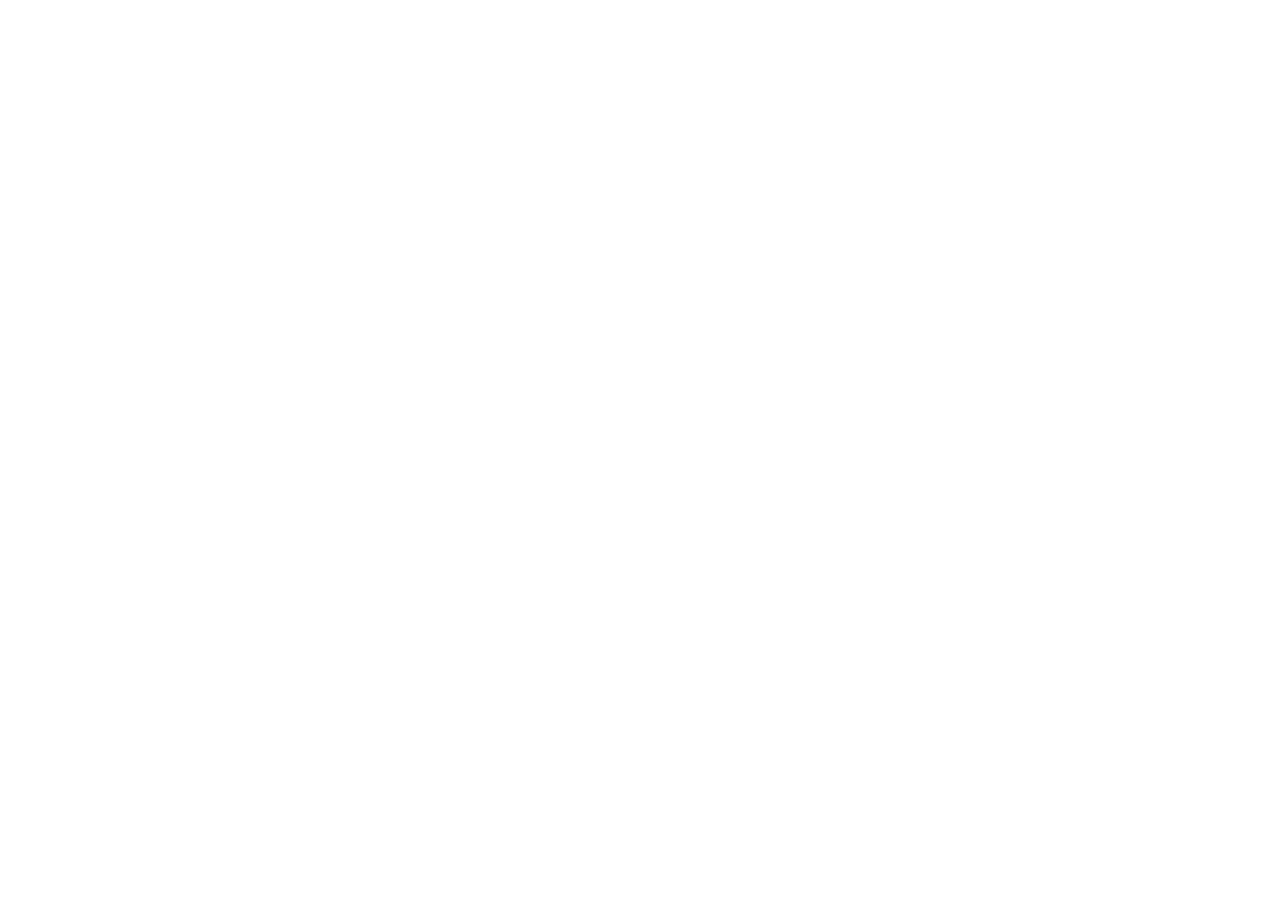
==== index.html @ 73a3aa2f "main structure of index.html" ====
<!DOCTYPE html>
<html lang="en">

<head>
    <meta charset="UTF-8">
    <meta name="viewport" content="width=device-width, initial-scale=1.0">
    <title>porfolio websitegit</title>
</head>

<body>

</body>

</html>
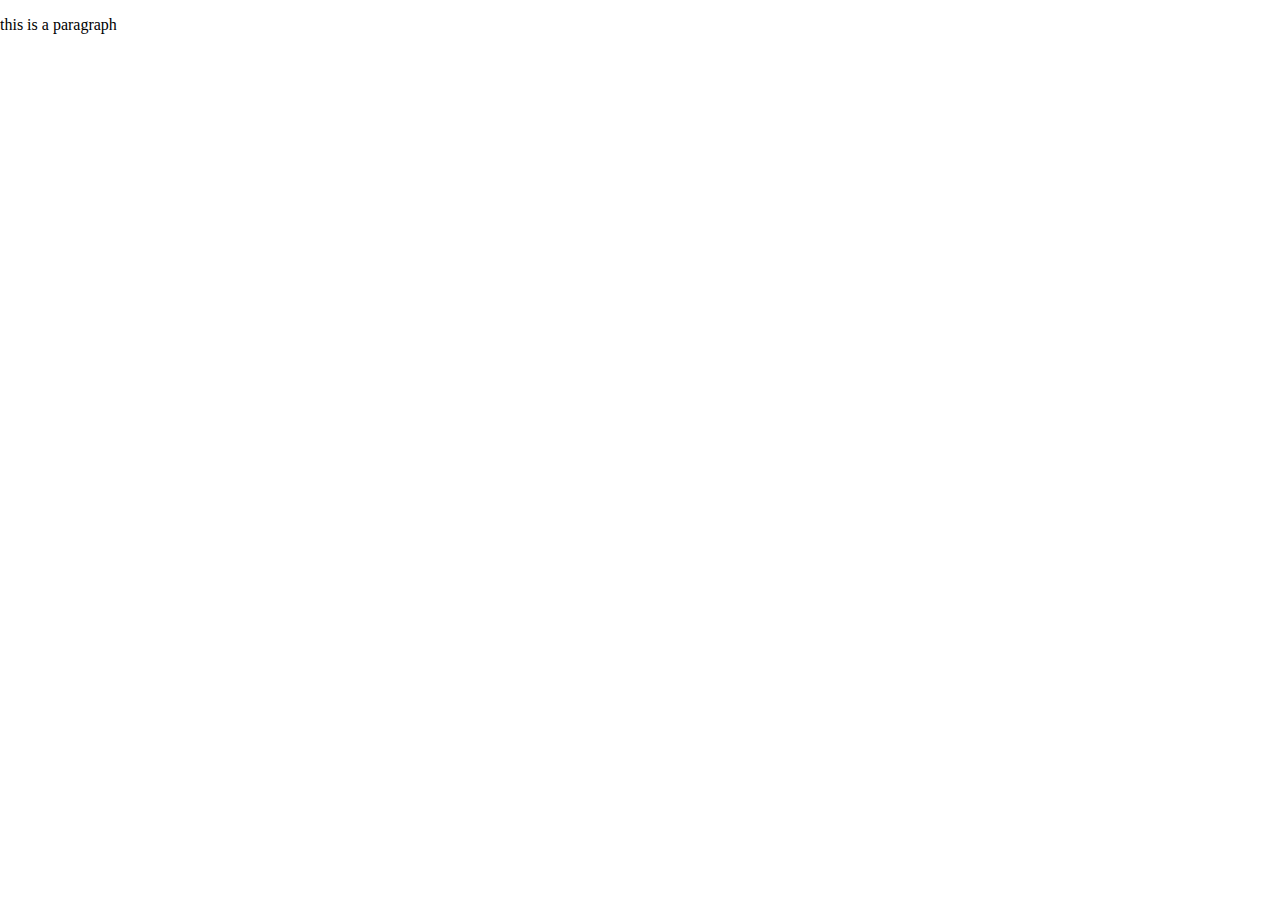
==== commit 272eb8c2: "linking the project files" ====
--- a/index.html
+++ b/index.html
@@ -5,9 +5,18 @@
     <meta charset="UTF-8">
     <meta name="viewport" content="width=device-width, initial-scale=1.0">
     <title>porfolio websitegit</title>
+    <link rel="stylesheet " href="style.css">
+
+    <title>portfolio website</title>
 </head>
 
 <body>
+    <p id="para">this is a paragraph</p>
+    <script src="app.js">
+        var para = document.gitElementById("para")
+        console.log(para)
+    </script>
+
 
 </body>
 
--- a/style.css
+++ b/style.css
@@ -0,0 +1,12 @@
+body {
+    margin: 0%;
+    padding: 0%;
+}
+
+#head {
+    background-color: blue;
+}
+
+#logo {
+    background-image: url();
+}